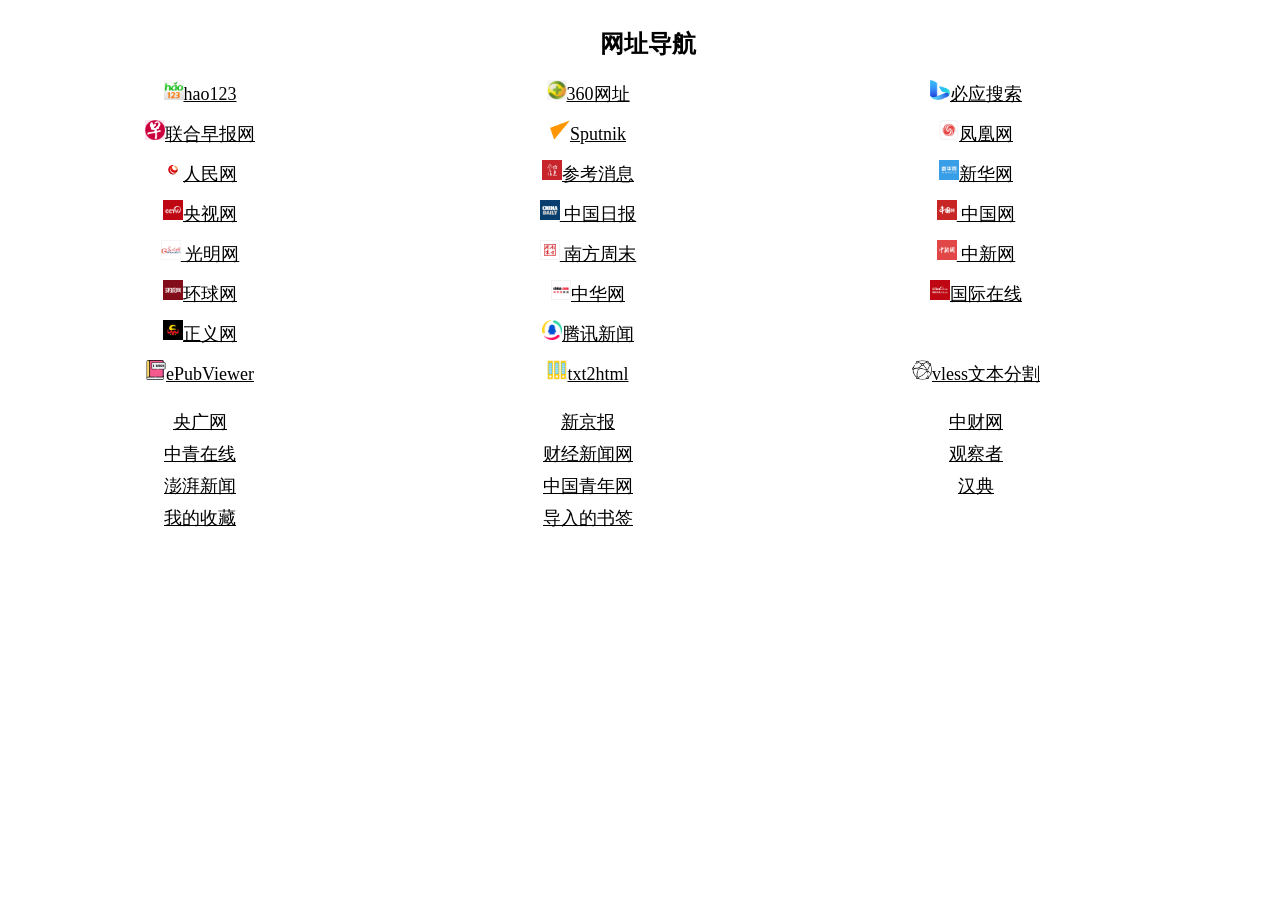
==== index.html @ 3b09254d "20240706-21:31" ====
<!DOCTYPE html>
<html lang="en">

<head>
  <meta charset="UTF-8">
  <meta name="viewport" content="width = device-width, initial-scale = 1.0">
  <link rel="shortcut icon" href="./img/Navigation.png" type="image/x-icon">
  <title>网址导航</title>
  <link href="./css/index.css" rel="stylesheet">
</head>

<body>
  <main>
    <section>
      <h1>网址导航</h1>
      <div>
        <div>
          <a href="https://m.hao123.com/" target="_blank" class="item-link"><img src="./img/Hao123.png"
              class="item-icon">hao123</a>
          <a href="https://h5.mse.360.cn/" target="_blank" class="item-link"><img src="./img/360.png"
              class="item-icon">360网址</a>
          <a href="https://cn.bing.com/" target="_blank" class="item-link"><img src="./img/Bing.png"
              class="item-icon">必应搜索</a>
          <a href="https://www.zaobao.com/" target="_blank" class="item-link"><img src="./img/联合早报.png"
              class="item-icon">联合早报网</a>
          <a href="https://sputniknews.cn/" target="_blank" class="item-link"><img src="./img/sputnik.png"
              class="item-icon">Sputnik</a>
          <a href="https://i.ifeng.com/" target="_blank" class="item-link"><img src="./img/ifeng.png"
              class="item-icon">凤凰网</a>
        </div>
        <div>
          <a href="http://app.people.cn/" target="_blank" class="item-link"><img src="./img/人民网.png"
              class="item-icon">人民网 </a>
          <a href="http://m.cankaoxiaoxi.com/" target="_blank" class="item-link"><img
              src="./img/t010cf353e3af5f95b8.png" class="item-icon">参考消息 </a>
          <a href="http://m.xinhuanet.com/" target="_blank" class="item-link"><img src="./img/t0141048afc2bd8a13c.png"
              class="item-icon">新华网 </a>
        </div>
        <div>
          <a href="https://m.cctv.com/index.shtml" target="_blank" class="item-link"><img
              src="./img/t013d0419e8b052dccb.png" class="item-icon">央视网 </a>
          <a href="http://cnews.chinadaily.com.cn/" target="_blank" class="item-link"><img
              src="./img/t0119eb6e4d76c374f2.png" class="item-icon"> 中国日报</a>
          <a href="http://m.china.com.cn//index.shtml" target="_blank" class="item-link"><img
              src="./img/t01f6a8f131cc0b42b6.png" class="item-icon"> 中国网
          </a>
        </div>
        <div>
          <a href="http://m.gmw.cn/" target="_blank" class="item-link"><img src="./img/t012a65c5413d060d9b.png"
              class="item-icon"> 光明网
          </a>
          <a href="http://www.infzm.com/wap/#/" target="_blank" class="item-link"><img
              src="./img/t015d16bcec4c802bb8.png" class="item-icon"> 南方周末 </a>
          <a href="https://m.chinanews.com/" target="_blank" class="item-link"><img src="./img/t010d29a9fe219b8ed9.png"
              class="item-icon">
            中新网 </a>
        </div>
        <div>
          <a href="https://www.huanqiu.com/" target="_blank" class="item-link"><img src="./img/t019d8be450f08949bb.png"
              class="item-icon">环球网 </a>
          <a href="https://3g.china.com/html/news.html" target="_blank" class="item-link"><img
              src="./img/t01ba0b7f2d171bddd0.png" class="item-icon">中华网
          </a>
          <a href="http://www.cri.cn/i" target="_blank" class="item-link"><img src="./img/t018b55bfda26b86494.png"
              class="item-icon">国际在线
          </a>
        </div>
        <div>
          <a href="http://news.jcrb.com/" target="_blank" class="item-link"><img src="./img/t01e2bfd5feabdeac81.png"
              class="item-icon">正义网
          </a>
          <a href="https://xw.qq.com/" target="_blank" class="item-link"><img src="./img/QQ.ico" class="item-icon">腾讯新闻
          </a>
        </div>
        <div>
          <a href="https://pgaskin.net/ePubViewer/" target="_blank" class="item-link"><img src="./img/ebook.png"
              class="item-icon">ePubViewer</a>
          <a href="./convert-text-to-htmls.html" target="_blank" class="item-link"><img src="./img/文件分割.png"
              class="item-icon">txt2html</a>
          <a href="./split-vless-text-file.html" target="_blank" class="item-link"><img src="./img/节点.png"
              class="item-icon">vless文本分割</a>
        </div>
      </div>
    </section>
    <div class="div-divider"></div>
    <section>
      <div class="div-text-link">
        <a href="http://news.cnr.cn/cnrywsjd/" target="_blank">央广网</a>
        <a href="http://bjnews.com.cn/" target="_blank">新京报</a>
        <a href="http://wap.cfi.cn/" target="_blank">中财网</a>
      </div>
      <div class="div-text-link">
        <a href="http://m.cyol.com/" target="_blank">中青在线</a>
        <a href="http://m.chnews.net/" target="_blank">财经新闻网</a>
        <a href="https://m.guancha.cn/" target="_blank">观察者 </a>
      </div>
      <div class="div-text-link">
        <a href="https://m.thepaper.cn/" target="_blank">澎湃新闻 </a>
        <a href="https://m.huxiu.com/" target="_blank">中国青年网 </a>
        <a href="https://www.zdic.net/" target="_blank">汉典 </a>
      </div>
      <div class="div-text-link">
        <a href="./favorites.html" target="_blank">我的收藏 </a>
        <a href="./Bookmarks.html" target="_blank">导入的书签 </a>
      </div>
    </section>
  </main>
</body>

</html>
---- css/index.css ----
* {
  box-sizing: border-box;
}

body {
  position: absolute;
  width: 100%;
  height: 100%;
}

main {
  margin: 0 0 auto auto;
}

section {
  left: auto;
  right: auto;
}

h1 {
  text-align: center;
}

a {
  color: black;
  font-size: 18px;
}

a,img {vertical-align:center;}
.div-divider {
  width: 100vw;
  height: 10px;
}
.div-text-link {
  height: 2em;
}
.div-text-link a {
  display: inline-block;
  width: 30vw;
  text-align: center;
}

.div-link-icons {
  align-items: center;
}

.item-link {
  width: 30vw;
  height: 40px;
  display: inline-block;
  text-align: center;
}

.item-icon {
  display: inline-block;
  position: relative;
  width: 20px;
  height: 20px;
  top: auto;
  bottom: auto;
}

.a:visited {
  color: black;
}
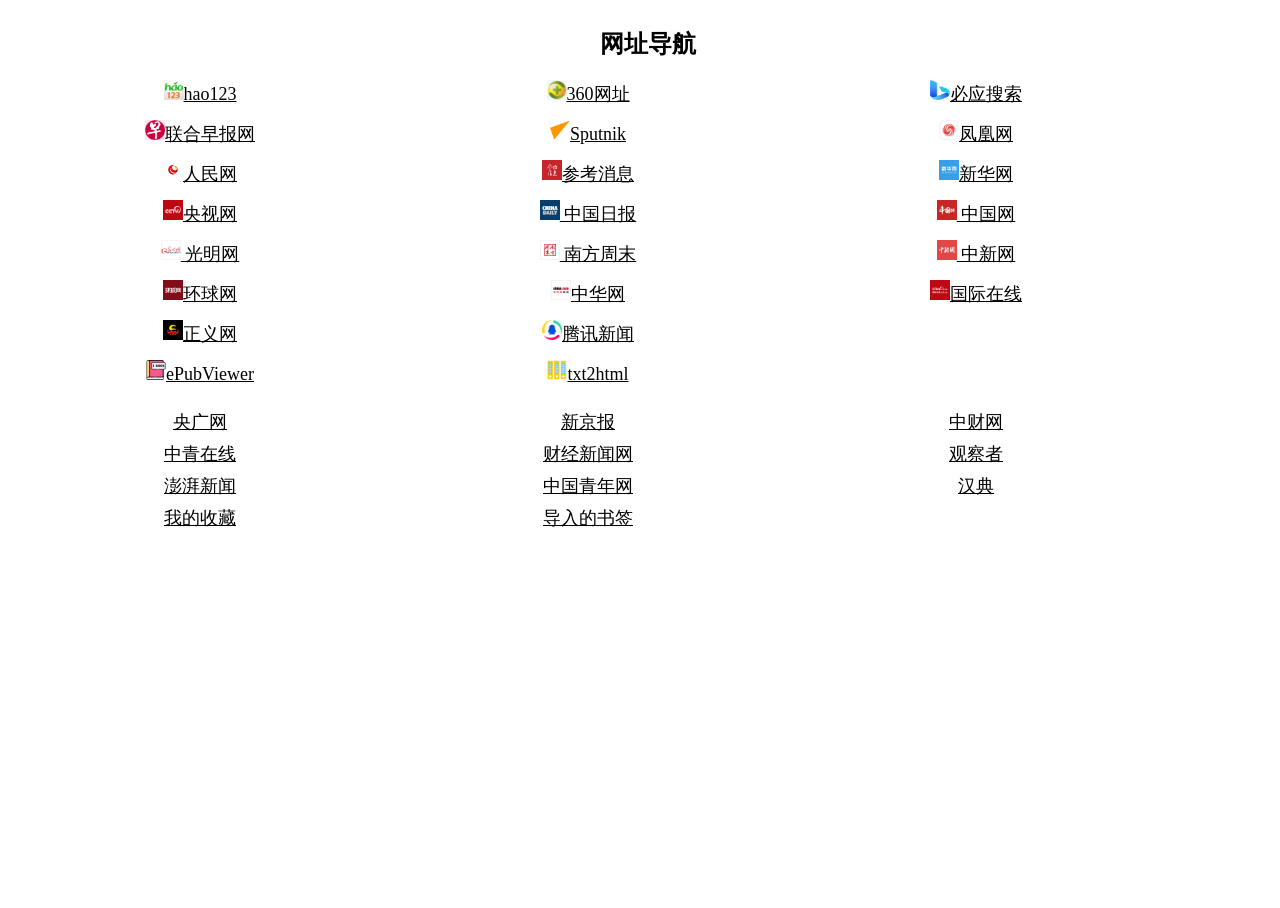
==== commit 3e8d8eef: "deleted split vless" ====
--- a/index.html
+++ b/index.html
@@ -77,8 +77,6 @@
               class="item-icon">ePubViewer</a>
           <a href="./convert-text-to-htmls.html" target="_blank" class="item-link"><img src="./img/文件分割.png"
               class="item-icon">txt2html</a>
-          <a href="./split-vless-text-file.html" target="_blank" class="item-link"><img src="./img/节点.png"
-              class="item-icon">vless文本分割</a>
         </div>
       </div>
     </section>
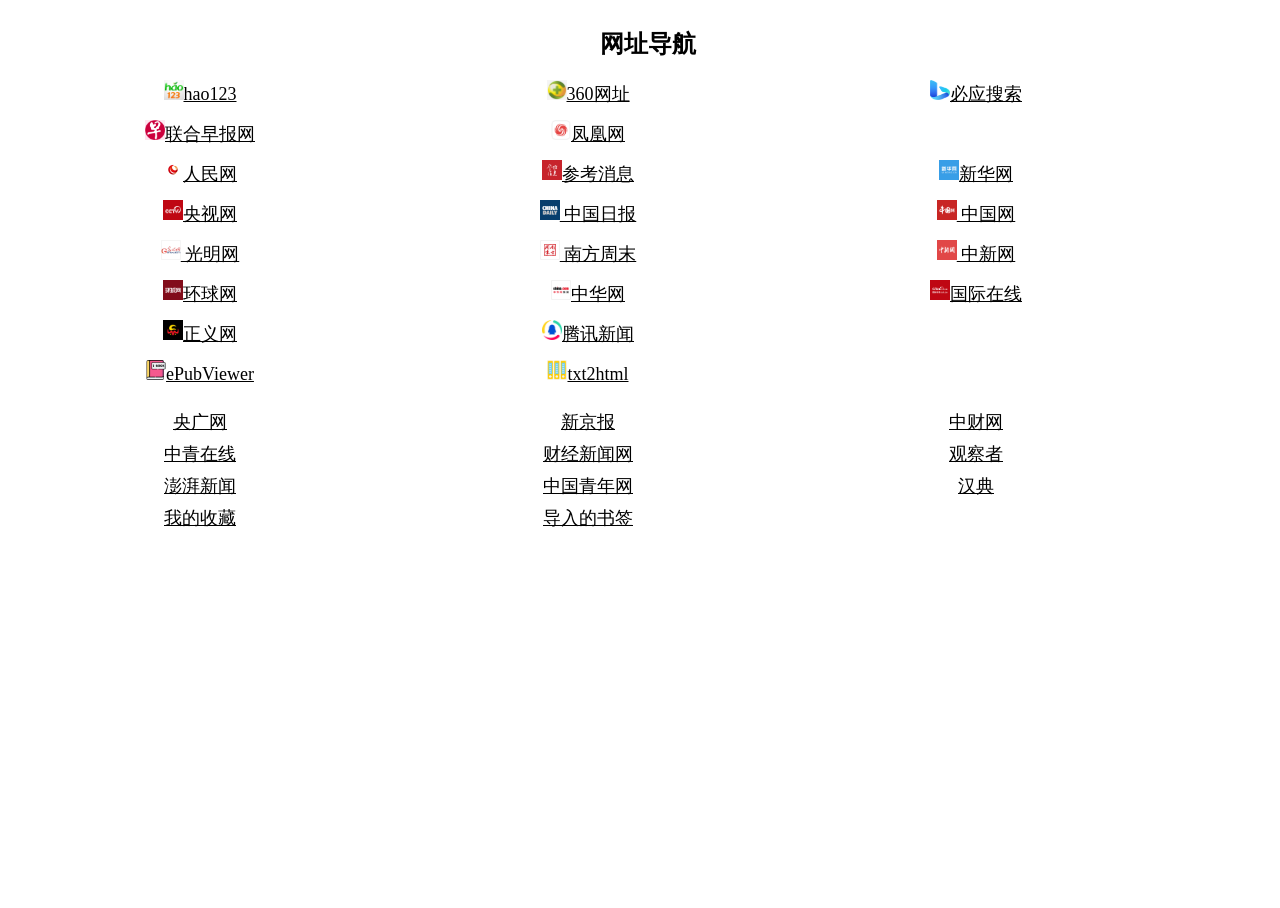
==== commit 296b7a0b: "removed sputnik" ====
--- a/index.html
+++ b/index.html
@@ -23,8 +23,6 @@
               class="item-icon">必应搜索</a>
           <a href="https://www.zaobao.com/" target="_blank" class="item-link"><img src="./img/联合早报.png"
               class="item-icon">联合早报网</a>
-          <a href="https://sputniknews.cn/" target="_blank" class="item-link"><img src="./img/sputnik.png"
-              class="item-icon">Sputnik</a>
           <a href="https://i.ifeng.com/" target="_blank" class="item-link"><img src="./img/ifeng.png"
               class="item-icon">凤凰网</a>
         </div>
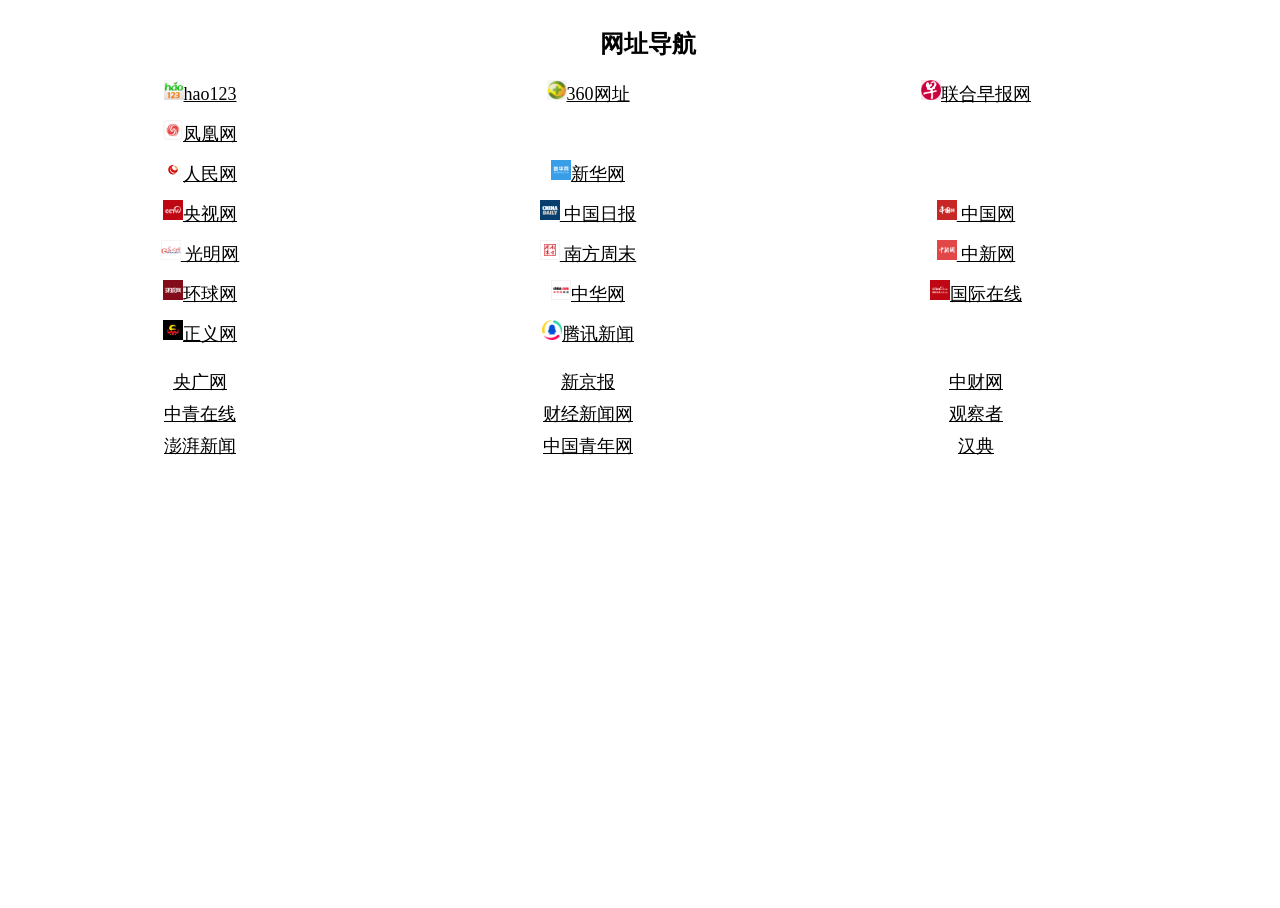
==== commit f84819e6: "移除失效及冗余导航条目(6 项) 删除条目: - 必应搜索、参考消息、ePubViewer、txt2html - 我的收藏、导入的书签(指向的favorites.html / Bookmarks.ht" ====
--- a/index.html
+++ b/index.html
@@ -1,106 +1,92 @@
 <!DOCTYPE html>
 <html lang="en">
 
-<head>
-  <meta charset="UTF-8">
-  <meta name="viewport" content="width = device-width, initial-scale = 1.0">
-  <link rel="shortcut icon" href="./img/Navigation.png" type="image/x-icon">
-  <title>网址导航</title>
-  <link href="./css/index.css" rel="stylesheet">
-</head>
+	<head>
+		<meta charset="UTF-8">
+		<meta name="viewport" content="width = device-width, initial-scale = 1.0">
+		<link rel="shortcut icon" href="./img/Navigation.png" type="image/x-icon">
+		<title>网址导航</title>
+		<link href="./css/index.css" rel="stylesheet">
+	</head>
 
-<body>
-  <main>
-    <section>
-      <h1>网址导航</h1>
-      <div>
-        <div>
-          <a href="https://m.hao123.com/" target="_blank" class="item-link"><img src="./img/Hao123.png"
-              class="item-icon">hao123</a>
-          <a href="https://h5.mse.360.cn/" target="_blank" class="item-link"><img src="./img/360.png"
-              class="item-icon">360网址</a>
-          <a href="https://cn.bing.com/" target="_blank" class="item-link"><img src="./img/Bing.png"
-              class="item-icon">必应搜索</a>
-          <a href="https://www.zaobao.com/" target="_blank" class="item-link"><img src="./img/联合早报.png"
-              class="item-icon">联合早报网</a>
-          <a href="https://i.ifeng.com/" target="_blank" class="item-link"><img src="./img/ifeng.png"
-              class="item-icon">凤凰网</a>
-        </div>
-        <div>
-          <a href="http://app.people.cn/" target="_blank" class="item-link"><img src="./img/人民网.png"
-              class="item-icon">人民网 </a>
-          <a href="http://m.cankaoxiaoxi.com/" target="_blank" class="item-link"><img
-              src="./img/t010cf353e3af5f95b8.png" class="item-icon">参考消息 </a>
-          <a href="http://m.xinhuanet.com/" target="_blank" class="item-link"><img src="./img/t0141048afc2bd8a13c.png"
-              class="item-icon">新华网 </a>
-        </div>
-        <div>
-          <a href="https://m.cctv.com/index.shtml" target="_blank" class="item-link"><img
-              src="./img/t013d0419e8b052dccb.png" class="item-icon">央视网 </a>
-          <a href="http://cnews.chinadaily.com.cn/" target="_blank" class="item-link"><img
-              src="./img/t0119eb6e4d76c374f2.png" class="item-icon"> 中国日报</a>
-          <a href="http://m.china.com.cn//index.shtml" target="_blank" class="item-link"><img
-              src="./img/t01f6a8f131cc0b42b6.png" class="item-icon"> 中国网
-          </a>
-        </div>
-        <div>
-          <a href="http://m.gmw.cn/" target="_blank" class="item-link"><img src="./img/t012a65c5413d060d9b.png"
-              class="item-icon"> 光明网
-          </a>
-          <a href="http://www.infzm.com/wap/#/" target="_blank" class="item-link"><img
-              src="./img/t015d16bcec4c802bb8.png" class="item-icon"> 南方周末 </a>
-          <a href="https://m.chinanews.com/" target="_blank" class="item-link"><img src="./img/t010d29a9fe219b8ed9.png"
-              class="item-icon">
-            中新网 </a>
-        </div>
-        <div>
-          <a href="https://www.huanqiu.com/" target="_blank" class="item-link"><img src="./img/t019d8be450f08949bb.png"
-              class="item-icon">环球网 </a>
-          <a href="https://3g.china.com/html/news.html" target="_blank" class="item-link"><img
-              src="./img/t01ba0b7f2d171bddd0.png" class="item-icon">中华网
-          </a>
-          <a href="http://www.cri.cn/i" target="_blank" class="item-link"><img src="./img/t018b55bfda26b86494.png"
-              class="item-icon">国际在线
-          </a>
-        </div>
-        <div>
-          <a href="http://news.jcrb.com/" target="_blank" class="item-link"><img src="./img/t01e2bfd5feabdeac81.png"
-              class="item-icon">正义网
-          </a>
-          <a href="https://xw.qq.com/" target="_blank" class="item-link"><img src="./img/QQ.ico" class="item-icon">腾讯新闻
-          </a>
-        </div>
-        <div>
-          <a href="https://pgaskin.net/ePubViewer/" target="_blank" class="item-link"><img src="./img/ebook.png"
-              class="item-icon">ePubViewer</a>
-          <a href="./convert-text-to-htmls.html" target="_blank" class="item-link"><img src="./img/文件分割.png"
-              class="item-icon">txt2html</a>
-        </div>
-      </div>
-    </section>
-    <div class="div-divider"></div>
-    <section>
-      <div class="div-text-link">
-        <a href="http://news.cnr.cn/cnrywsjd/" target="_blank">央广网</a>
-        <a href="http://bjnews.com.cn/" target="_blank">新京报</a>
-        <a href="http://wap.cfi.cn/" target="_blank">中财网</a>
-      </div>
-      <div class="div-text-link">
-        <a href="http://m.cyol.com/" target="_blank">中青在线</a>
-        <a href="http://m.chnews.net/" target="_blank">财经新闻网</a>
-        <a href="https://m.guancha.cn/" target="_blank">观察者 </a>
-      </div>
-      <div class="div-text-link">
-        <a href="https://m.thepaper.cn/" target="_blank">澎湃新闻 </a>
-        <a href="https://m.huxiu.com/" target="_blank">中国青年网 </a>
-        <a href="https://www.zdic.net/" target="_blank">汉典 </a>
-      </div>
-      <div class="div-text-link">
-        <a href="./favorites.html" target="_blank">我的收藏 </a>
-        <a href="./Bookmarks.html" target="_blank">导入的书签 </a>
-      </div>
-    </section>
-  </main>
-</body>
+	<body>
+		<main>
+			<section>
+				<h1>网址导航</h1>
+				<div>
+					<div>
+						<a href="https://m.hao123.com/" target="_blank" class="item-link"><img src="./img/Hao123.png"
+																																									 class="item-icon">hao123</a>
+						<a href="https://h5.mse.360.cn/" target="_blank" class="item-link"><img src="./img/360.png"
+																																										class="item-icon">360网址</a>
+						<a href="https://www.zaobao.com/" target="_blank" class="item-link"><img src="./img/联合早报.png"
+																																										 class="item-icon">联合早报网</a>
+						<a href="https://i.ifeng.com/" target="_blank" class="item-link"><img src="./img/ifeng.png"
+																																									class="item-icon">凤凰网</a>
+					</div>
+					<div>
+						<a href="http://app.people.cn/" target="_blank" class="item-link"><img src="./img/人民网.png"
+																																									 class="item-icon">人民网 </a>
+						<a href="http://m.xinhuanet.com/" target="_blank" class="item-link"><img src="./img/t0141048afc2bd8a13c.png"
+																																										 class="item-icon">新华网 </a>
+					</div>
+					<div>
+						<a href="https://m.cctv.com/index.shtml" target="_blank" class="item-link"><img
+																																		 src="./img/t013d0419e8b052dccb.png" class="item-icon">央视网 </a>
+						<a href="http://cnews.chinadaily.com.cn/" target="_blank" class="item-link"><img
+																																			src="./img/t0119eb6e4d76c374f2.png" class="item-icon"> 中国日报</a>
+						<a href="http://m.china.com.cn//index.shtml" target="_blank" class="item-link"><img
+																																				 src="./img/t01f6a8f131cc0b42b6.png" class="item-icon"> 中国网
+						</a>
+					</div>
+					<div>
+						<a href="http://m.gmw.cn/" target="_blank" class="item-link"><img src="./img/t012a65c5413d060d9b.png"
+																																							class="item-icon"> 光明网
+						</a>
+						<a href="http://www.infzm.com/wap/#/" target="_blank" class="item-link"><img
+																																	src="./img/t015d16bcec4c802bb8.png" class="item-icon"> 南方周末 </a>
+						<a href="https://m.chinanews.com/" target="_blank" class="item-link"><img src="./img/t010d29a9fe219b8ed9.png"
+																																											class="item-icon">
+							中新网 </a>
+					</div>
+					<div>
+						<a href="https://www.huanqiu.com/" target="_blank" class="item-link"><img src="./img/t019d8be450f08949bb.png"
+																																											class="item-icon">环球网 </a>
+						<a href="https://3g.china.com/html/news.html" target="_blank" class="item-link"><img
+																																					src="./img/t01ba0b7f2d171bddd0.png" class="item-icon">中华网
+						</a>
+						<a href="http://www.cri.cn/i" target="_blank" class="item-link"><img src="./img/t018b55bfda26b86494.png"
+																																								 class="item-icon">国际在线
+						</a>
+					</div>
+					<div>
+						<a href="http://news.jcrb.com/" target="_blank" class="item-link"><img src="./img/t01e2bfd5feabdeac81.png"
+																																									 class="item-icon">正义网
+						</a>
+						<a href="https://xw.qq.com/" target="_blank" class="item-link"><img src="./img/QQ.ico" class="item-icon">腾讯新闻
+						</a>
+					</div>
+				</div>
+			</section>
+			<div class="div-divider"></div>
+			<section>
+				<div class="div-text-link">
+					<a href="http://news.cnr.cn/cnrywsjd/" target="_blank">央广网</a>
+					<a href="http://bjnews.com.cn/" target="_blank">新京报</a>
+					<a href="http://wap.cfi.cn/" target="_blank">中财网</a>
+				</div>
+				<div class="div-text-link">
+					<a href="http://m.cyol.com/" target="_blank">中青在线</a>
+					<a href="http://m.chnews.net/" target="_blank">财经新闻网</a>
+					<a href="https://m.guancha.cn/" target="_blank">观察者 </a>
+				</div>
+				<div class="div-text-link">
+					<a href="https://m.thepaper.cn/" target="_blank">澎湃新闻 </a>
+					<a href="https://m.huxiu.com/" target="_blank">中国青年网 </a>
+					<a href="https://www.zdic.net/" target="_blank">汉典 </a>
+				</div>
+			</section>
+		</main>
+	</body>
 
-</html>+</html>
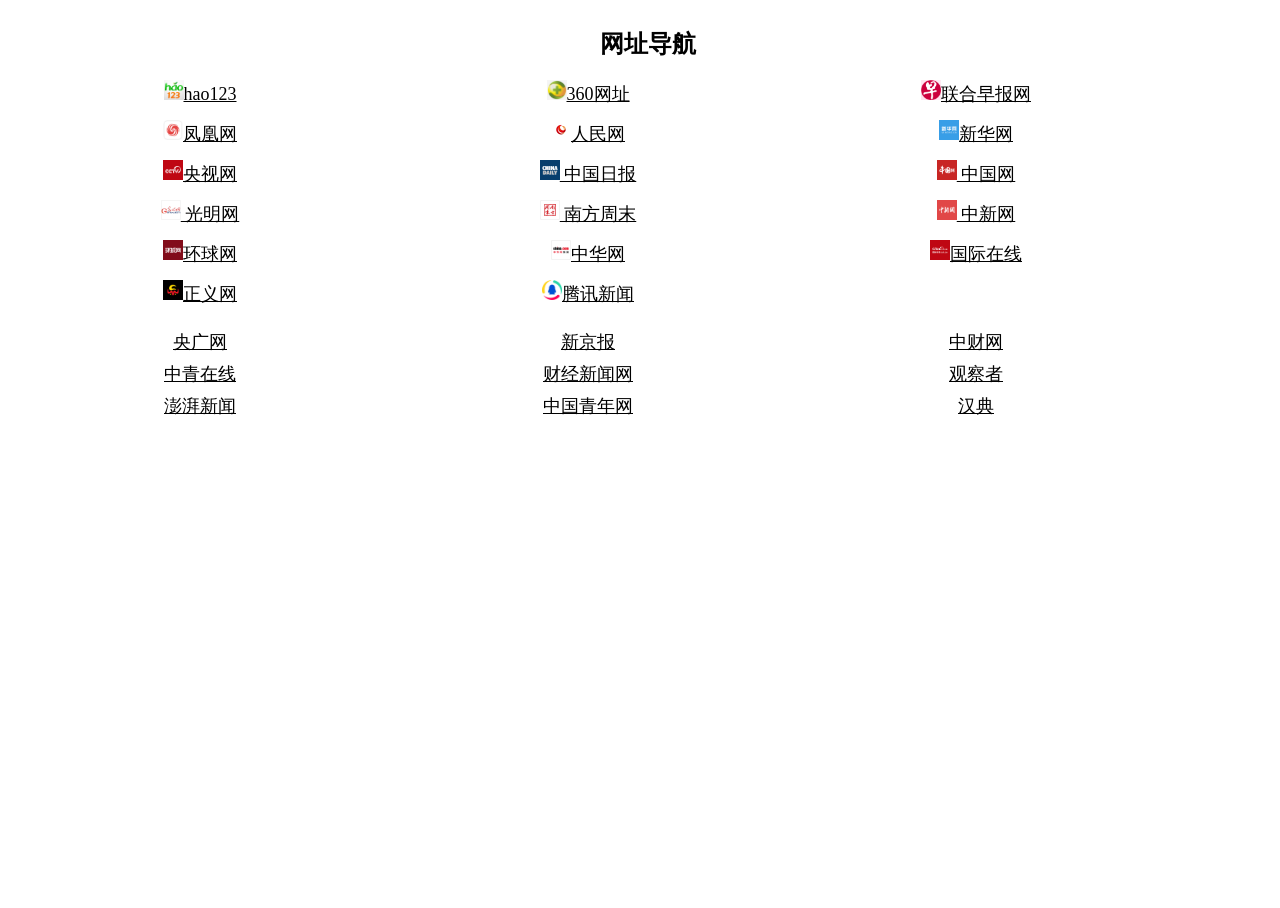
==== commit c765dfe4: "扁平化导航网格布局,消除行内空白 删除 Section 1 的 6 个内层 div 包裹,使 17 个 item-link 连续回流。 原先每个内层 div 强制换行,删除条目后各组数量不均(4/2/" ====
--- a/index.html
+++ b/index.html
@@ -14,7 +14,6 @@
 			<section>
 				<h1>网址导航</h1>
 				<div>
-					<div>
 						<a href="https://m.hao123.com/" target="_blank" class="item-link"><img src="./img/Hao123.png"
 																																									 class="item-icon">hao123</a>
 						<a href="https://h5.mse.360.cn/" target="_blank" class="item-link"><img src="./img/360.png"
@@ -23,14 +22,10 @@
 																																										 class="item-icon">联合早报网</a>
 						<a href="https://i.ifeng.com/" target="_blank" class="item-link"><img src="./img/ifeng.png"
 																																									class="item-icon">凤凰网</a>
-					</div>
-					<div>
 						<a href="http://app.people.cn/" target="_blank" class="item-link"><img src="./img/人民网.png"
 																																									 class="item-icon">人民网 </a>
 						<a href="http://m.xinhuanet.com/" target="_blank" class="item-link"><img src="./img/t0141048afc2bd8a13c.png"
 																																										 class="item-icon">新华网 </a>
-					</div>
-					<div>
 						<a href="https://m.cctv.com/index.shtml" target="_blank" class="item-link"><img
 																																		 src="./img/t013d0419e8b052dccb.png" class="item-icon">央视网 </a>
 						<a href="http://cnews.chinadaily.com.cn/" target="_blank" class="item-link"><img
@@ -38,8 +33,6 @@
 						<a href="http://m.china.com.cn//index.shtml" target="_blank" class="item-link"><img
 																																				 src="./img/t01f6a8f131cc0b42b6.png" class="item-icon"> 中国网
 						</a>
-					</div>
-					<div>
 						<a href="http://m.gmw.cn/" target="_blank" class="item-link"><img src="./img/t012a65c5413d060d9b.png"
 																																							class="item-icon"> 光明网
 						</a>
@@ -48,8 +41,6 @@
 						<a href="https://m.chinanews.com/" target="_blank" class="item-link"><img src="./img/t010d29a9fe219b8ed9.png"
 																																											class="item-icon">
 							中新网 </a>
-					</div>
-					<div>
 						<a href="https://www.huanqiu.com/" target="_blank" class="item-link"><img src="./img/t019d8be450f08949bb.png"
 																																											class="item-icon">环球网 </a>
 						<a href="https://3g.china.com/html/news.html" target="_blank" class="item-link"><img
@@ -58,14 +49,11 @@
 						<a href="http://www.cri.cn/i" target="_blank" class="item-link"><img src="./img/t018b55bfda26b86494.png"
 																																								 class="item-icon">国际在线
 						</a>
-					</div>
-					<div>
 						<a href="http://news.jcrb.com/" target="_blank" class="item-link"><img src="./img/t01e2bfd5feabdeac81.png"
 																																									 class="item-icon">正义网
 						</a>
 						<a href="https://xw.qq.com/" target="_blank" class="item-link"><img src="./img/QQ.ico" class="item-icon">腾讯新闻
 						</a>
-					</div>
 				</div>
 			</section>
 			<div class="div-divider"></div>
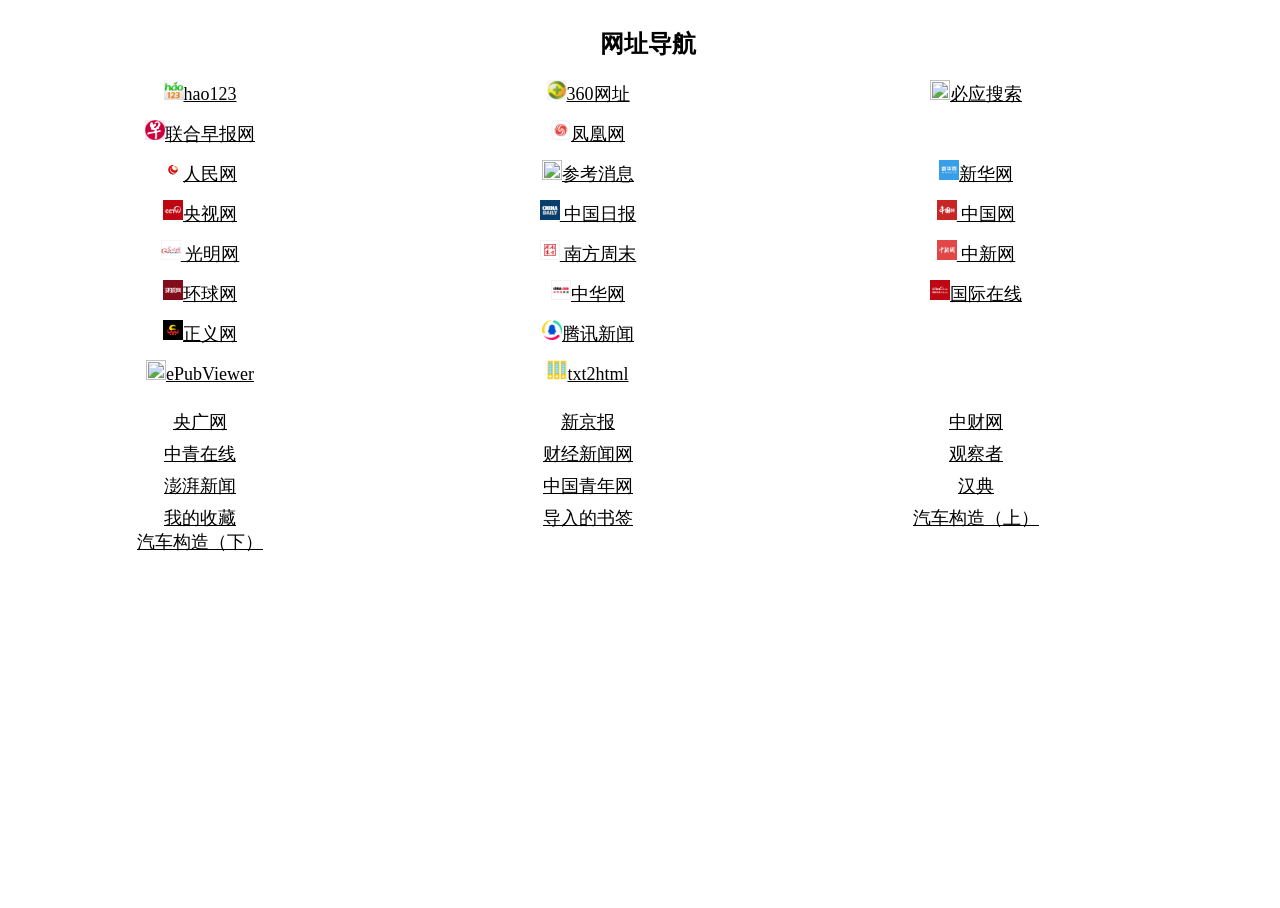
==== commit a8d02874: "recover index.html" ====
--- a/index.html
+++ b/index.html
@@ -14,18 +14,27 @@
 			<section>
 				<h1>网址导航</h1>
 				<div>
+					<div>
 						<a href="https://m.hao123.com/" target="_blank" class="item-link"><img src="./img/Hao123.png"
 																																									 class="item-icon">hao123</a>
 						<a href="https://h5.mse.360.cn/" target="_blank" class="item-link"><img src="./img/360.png"
 																																										class="item-icon">360网址</a>
+						<a href="https://cn.bing.com/" target="_blank" class="item-link"><img src="./img/Bing.png"
+																																									class="item-icon">必应搜索</a>
 						<a href="https://www.zaobao.com/" target="_blank" class="item-link"><img src="./img/联合早报.png"
 																																										 class="item-icon">联合早报网</a>
 						<a href="https://i.ifeng.com/" target="_blank" class="item-link"><img src="./img/ifeng.png"
 																																									class="item-icon">凤凰网</a>
+					</div>
+					<div>
 						<a href="http://app.people.cn/" target="_blank" class="item-link"><img src="./img/人民网.png"
 																																									 class="item-icon">人民网 </a>
+						<a href="http://m.cankaoxiaoxi.com/" target="_blank" class="item-link"><img
+																																 src="./img/t010cf353e3af5f95b8.png" class="item-icon">参考消息 </a>
 						<a href="http://m.xinhuanet.com/" target="_blank" class="item-link"><img src="./img/t0141048afc2bd8a13c.png"
 																																										 class="item-icon">新华网 </a>
+					</div>
+					<div>
 						<a href="https://m.cctv.com/index.shtml" target="_blank" class="item-link"><img
 																																		 src="./img/t013d0419e8b052dccb.png" class="item-icon">央视网 </a>
 						<a href="http://cnews.chinadaily.com.cn/" target="_blank" class="item-link"><img
@@ -33,6 +42,8 @@
 						<a href="http://m.china.com.cn//index.shtml" target="_blank" class="item-link"><img
 																																				 src="./img/t01f6a8f131cc0b42b6.png" class="item-icon"> 中国网
 						</a>
+					</div>
+					<div>
 						<a href="http://m.gmw.cn/" target="_blank" class="item-link"><img src="./img/t012a65c5413d060d9b.png"
 																																							class="item-icon"> 光明网
 						</a>
@@ -41,6 +52,8 @@
 						<a href="https://m.chinanews.com/" target="_blank" class="item-link"><img src="./img/t010d29a9fe219b8ed9.png"
 																																											class="item-icon">
 							中新网 </a>
+					</div>
+					<div>
 						<a href="https://www.huanqiu.com/" target="_blank" class="item-link"><img src="./img/t019d8be450f08949bb.png"
 																																											class="item-icon">环球网 </a>
 						<a href="https://3g.china.com/html/news.html" target="_blank" class="item-link"><img
@@ -49,11 +62,20 @@
 						<a href="http://www.cri.cn/i" target="_blank" class="item-link"><img src="./img/t018b55bfda26b86494.png"
 																																								 class="item-icon">国际在线
 						</a>
+					</div>
+					<div>
 						<a href="http://news.jcrb.com/" target="_blank" class="item-link"><img src="./img/t01e2bfd5feabdeac81.png"
 																																									 class="item-icon">正义网
 						</a>
 						<a href="https://xw.qq.com/" target="_blank" class="item-link"><img src="./img/QQ.ico" class="item-icon">腾讯新闻
 						</a>
+					</div>
+					<div>
+						<a href="https://pgaskin.net/ePubViewer/" target="_blank" class="item-link"><img src="./img/ebook.png"
+																																														 class="item-icon">ePubViewer</a>
+						<a href="./convert-text-to-htmls.html" target="_blank" class="item-link"><img src="./img/文件分割.png"
+																																													class="item-icon">txt2html</a>
+					</div>
 				</div>
 			</section>
 			<div class="div-divider"></div>
@@ -72,6 +94,14 @@
 					<a href="https://m.thepaper.cn/" target="_blank">澎湃新闻 </a>
 					<a href="https://m.huxiu.com/" target="_blank">中国青年网 </a>
 					<a href="https://www.zdic.net/" target="_blank">汉典 </a>
+					
+				</div>
+				<div class="div-text-link">
+					<a href="./favorites.html" target="_blank">我的收藏 </a>
+					<a href="./Bookmarks.html" target="_blank">导入的书签 </a>
+					<a href="./汽车构造/汽车构造一/汽车构造(上册).htm" target="_blank">汽车构造（上） </a>
+					<a href="./汽车构造/汽车构造二/汽车构造(下册).htm" target="_blank">汽车构造（下） </a>
+
 				</div>
 			</section>
 		</main>
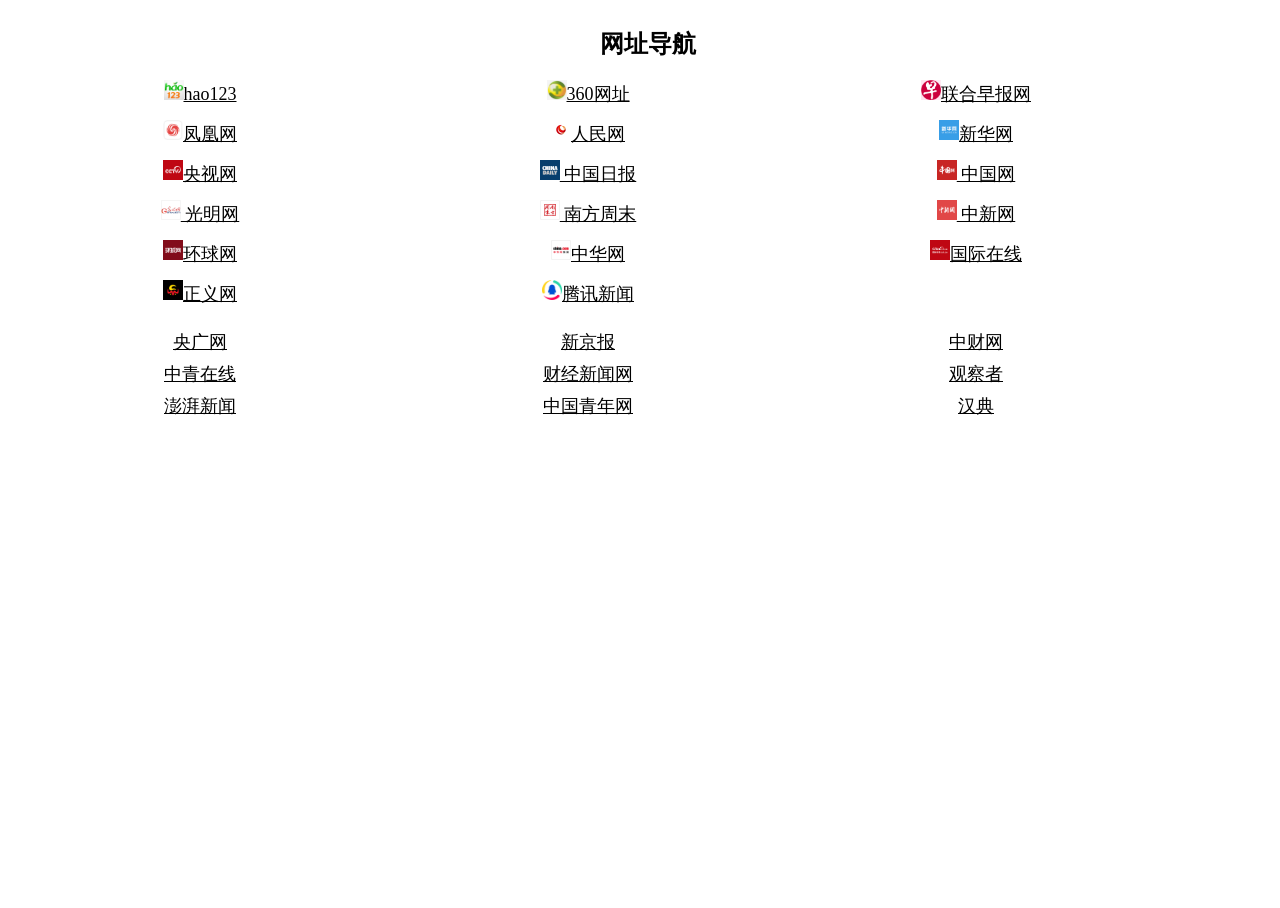
==== commit df2a19d5: "update index.html & .gitignore" ====
--- a/index.html
+++ b/index.html
@@ -14,27 +14,18 @@
 			<section>
 				<h1>网址导航</h1>
 				<div>
-					<div>
 						<a href="https://m.hao123.com/" target="_blank" class="item-link"><img src="./img/Hao123.png"
 																																									 class="item-icon">hao123</a>
 						<a href="https://h5.mse.360.cn/" target="_blank" class="item-link"><img src="./img/360.png"
 																																										class="item-icon">360网址</a>
-						<a href="https://cn.bing.com/" target="_blank" class="item-link"><img src="./img/Bing.png"
-																																									class="item-icon">必应搜索</a>
 						<a href="https://www.zaobao.com/" target="_blank" class="item-link"><img src="./img/联合早报.png"
 																																										 class="item-icon">联合早报网</a>
 						<a href="https://i.ifeng.com/" target="_blank" class="item-link"><img src="./img/ifeng.png"
 																																									class="item-icon">凤凰网</a>
-					</div>
-					<div>
 						<a href="http://app.people.cn/" target="_blank" class="item-link"><img src="./img/人民网.png"
 																																									 class="item-icon">人民网 </a>
-						<a href="http://m.cankaoxiaoxi.com/" target="_blank" class="item-link"><img
-																																 src="./img/t010cf353e3af5f95b8.png" class="item-icon">参考消息 </a>
 						<a href="http://m.xinhuanet.com/" target="_blank" class="item-link"><img src="./img/t0141048afc2bd8a13c.png"
 																																										 class="item-icon">新华网 </a>
-					</div>
-					<div>
 						<a href="https://m.cctv.com/index.shtml" target="_blank" class="item-link"><img
 																																		 src="./img/t013d0419e8b052dccb.png" class="item-icon">央视网 </a>
 						<a href="http://cnews.chinadaily.com.cn/" target="_blank" class="item-link"><img
@@ -42,8 +33,6 @@
 						<a href="http://m.china.com.cn//index.shtml" target="_blank" class="item-link"><img
 																																				 src="./img/t01f6a8f131cc0b42b6.png" class="item-icon"> 中国网
 						</a>
-					</div>
-					<div>
 						<a href="http://m.gmw.cn/" target="_blank" class="item-link"><img src="./img/t012a65c5413d060d9b.png"
 																																							class="item-icon"> 光明网
 						</a>
@@ -52,8 +41,6 @@
 						<a href="https://m.chinanews.com/" target="_blank" class="item-link"><img src="./img/t010d29a9fe219b8ed9.png"
 																																											class="item-icon">
 							中新网 </a>
-					</div>
-					<div>
 						<a href="https://www.huanqiu.com/" target="_blank" class="item-link"><img src="./img/t019d8be450f08949bb.png"
 																																											class="item-icon">环球网 </a>
 						<a href="https://3g.china.com/html/news.html" target="_blank" class="item-link"><img
@@ -62,20 +49,11 @@
 						<a href="http://www.cri.cn/i" target="_blank" class="item-link"><img src="./img/t018b55bfda26b86494.png"
 																																								 class="item-icon">国际在线
 						</a>
-					</div>
-					<div>
 						<a href="http://news.jcrb.com/" target="_blank" class="item-link"><img src="./img/t01e2bfd5feabdeac81.png"
 																																									 class="item-icon">正义网
 						</a>
 						<a href="https://xw.qq.com/" target="_blank" class="item-link"><img src="./img/QQ.ico" class="item-icon">腾讯新闻
 						</a>
-					</div>
-					<div>
-						<a href="https://pgaskin.net/ePubViewer/" target="_blank" class="item-link"><img src="./img/ebook.png"
-																																														 class="item-icon">ePubViewer</a>
-						<a href="./convert-text-to-htmls.html" target="_blank" class="item-link"><img src="./img/文件分割.png"
-																																													class="item-icon">txt2html</a>
-					</div>
 				</div>
 			</section>
 			<div class="div-divider"></div>
@@ -94,14 +72,6 @@
 					<a href="https://m.thepaper.cn/" target="_blank">澎湃新闻 </a>
 					<a href="https://m.huxiu.com/" target="_blank">中国青年网 </a>
 					<a href="https://www.zdic.net/" target="_blank">汉典 </a>
-					
-				</div>
-				<div class="div-text-link">
-					<a href="./favorites.html" target="_blank">我的收藏 </a>
-					<a href="./Bookmarks.html" target="_blank">导入的书签 </a>
-					<a href="./汽车构造/汽车构造一/汽车构造(上册).htm" target="_blank">汽车构造（上） </a>
-					<a href="./汽车构造/汽车构造二/汽车构造(下册).htm" target="_blank">汽车构造（下） </a>
-
 				</div>
 			</section>
 		</main>
